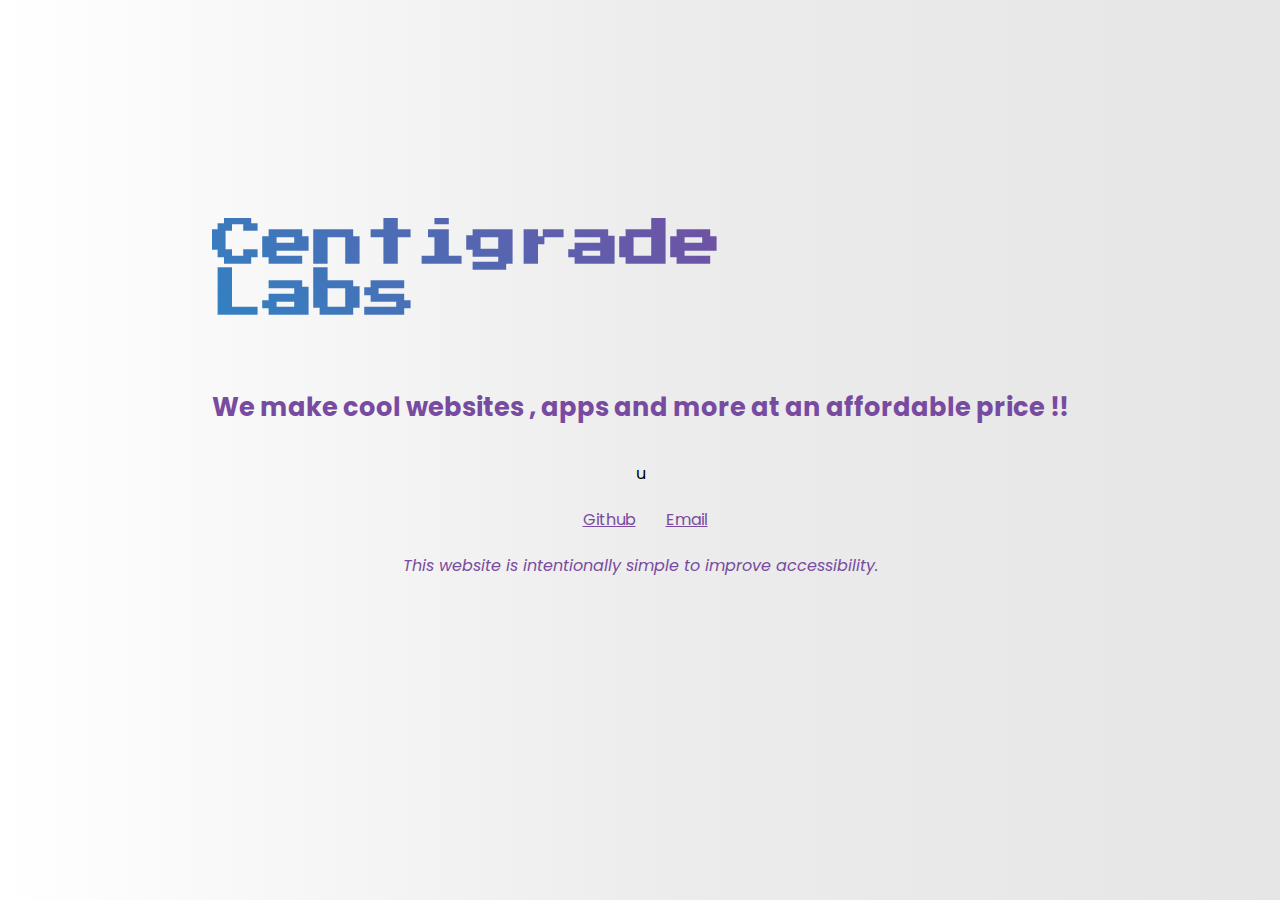
==== public/index.html @ 8cd0a250 "Update" ====
<!DOCTYPE html>
<html lang="en">
  <head>
    <meta charset="utf-8" />
    <meta
      name="viewport"
      content="width=device-width, initial-scale=1.0, minimum-scale=1.0, maximum-scale=1.0, user-scalable=0"
    />
    <meta
      name="description"
      content="Centigrade Labs provide cool websites and applications at affordable rates with great support !!"
    />
    <meta name="keywords" content="HrithikMJ, github , hrithikmj" />
    <link rel="preconnect" href="https://fonts.gstatic.com" crossorigin />
    <link
      href="https://fonts.googleapis.com/css2?family=Press+Start+2P&display=swap"
      rel="stylesheet"
    />
    <link
      href="https://fonts.googleapis.com/css2?family=Poppins:wght@500&display=swap"
      rel="stylesheet"
    />
    <link rel="stylesheet" type="text/css" href="styles/style.css" />
    <link rel="icon" href="images/ico.png" />
    <title>Centigrade Labs</title>
  </head>

  <body>
    <div class="body">
      <div class="title">
        <h1 id="heading">
          Centigrade <br />
          Labs
        </h1>
        <h4 id="para">
          We make cool websites , apps and more at an affordable price !!
        </h4>
      </div>
      u
      <div id="head-soc" class="content">
        <ul>
          <li id="git" >
            <a
              href="https://github.com/Centigrade2020"
              target="_blank"
              class="btn w"
			  id="githubLink"
              title="Check out our projects here they're cool , unlike this page"
              >Github</a
            >
          </li>

          <li id="mail"  >
            <a
              href="mailto:centigrade.ad@gmail.com?subject=[Enquiry]%20Development Services
			  &cc=hrithikmj003@gmail.com;dharundds@gmail.com;dharunsivakumar002@gmail.com"
              target="_blank"
              class="btn s"
			  id="emailLink"
              title="We'll get back soon"
              >Email</a
            >
          </li>
        </ul>
      </div>
      <i>This website is intentionally simple to improve accessibility.</i>
    </div>

    <div id="particles-js" onContextMenu="return false;"></div>

    <script src="particles.js-master/particles.js"></script>
    <script src="scripts/index.js"></script>
  </body>
</html>
---- public/styles/style.css ----
canvas {
  position: fixed;
  left: 0;
  right: 0;
  top: 0;
  z-index: -999;
  visibility: visible;

}
#particles-js {
  height: 80vh;
  z-index: -999;
}

body {
  font-family: "Poppins";
  background-repeat: no-repeat;
  display: flex;
  align-items: center;
  justify-content: center;
  padding: 1%;
}

.body {
  display: flex;
  flex-direction: column;
  justify-content: center;
  align-items:center;
  margin: auto;
  white-space: wrap;
  box-sizing: border-box;
}
.title {
  font-family: "Press Start 2P", cursive;
  display: flex;
  justify-content: center;
  flex-direction: column;
  font-size:2vw;
  cursor: pointer;
  width:fit-content ;
  z-index: 99;
}
.title h1 {
  background: -webkit-linear-gradient(225deg, #ff3cac, #784ba0, #2b86c5);
  -webkit-background-clip: text;
  -webkit-text-fill-color: transparent;
  background-size: 150% 150%;
  animation: move 3s ease-in-out infinite;
  transition: 500ms;
}
.title h4 {
  font-family: "poppins";
  color: #784ba0;
}
.content {  
  z-index: 99;
}
ul {
  list-style: none;
  display: flex;
  flex-direction: row;
  gap: 30px;
  padding: 4%;
}
a {
  color: #784ba0;
}
i{
  color: #784ba0;
}
@keyframes move {
  0% {
    background-position: 0% 50%;
  }
  50% {
    background-position: 100% 50%;
  }
  100% {
    background-position: 0% 50%;
  }
}
@media only screen and (max-width: 480px) {
  .body{
    margin-top: 100px;
  }
  .title {
    font-size: 5vw;
  }
}
@media (prefers-color-scheme: light) {
  body {
    background: linear-gradient(
      90deg,
      rgba(255, 255, 255, 1) 0%,
      rgba(236, 236, 236, 1) 35%,
      rgba(223, 223, 223, 1) 100%
    );
    background-size: 150% 150%;
   animation: move 3s ease-in-out infinite;
  }
}
@media (prefers-color-scheme: dark) {
  body {
    background: linear-gradient(
      135deg,
      rgba(24, 23, 23, 1) 18%,
      rgba(0, 0, 0, 1) 60%,
      rgba(0, 12, 19, 1) 96%
    );
    background-size: 150% 150%;
    animation: move 3s ease-in-out infinite;
  }
}
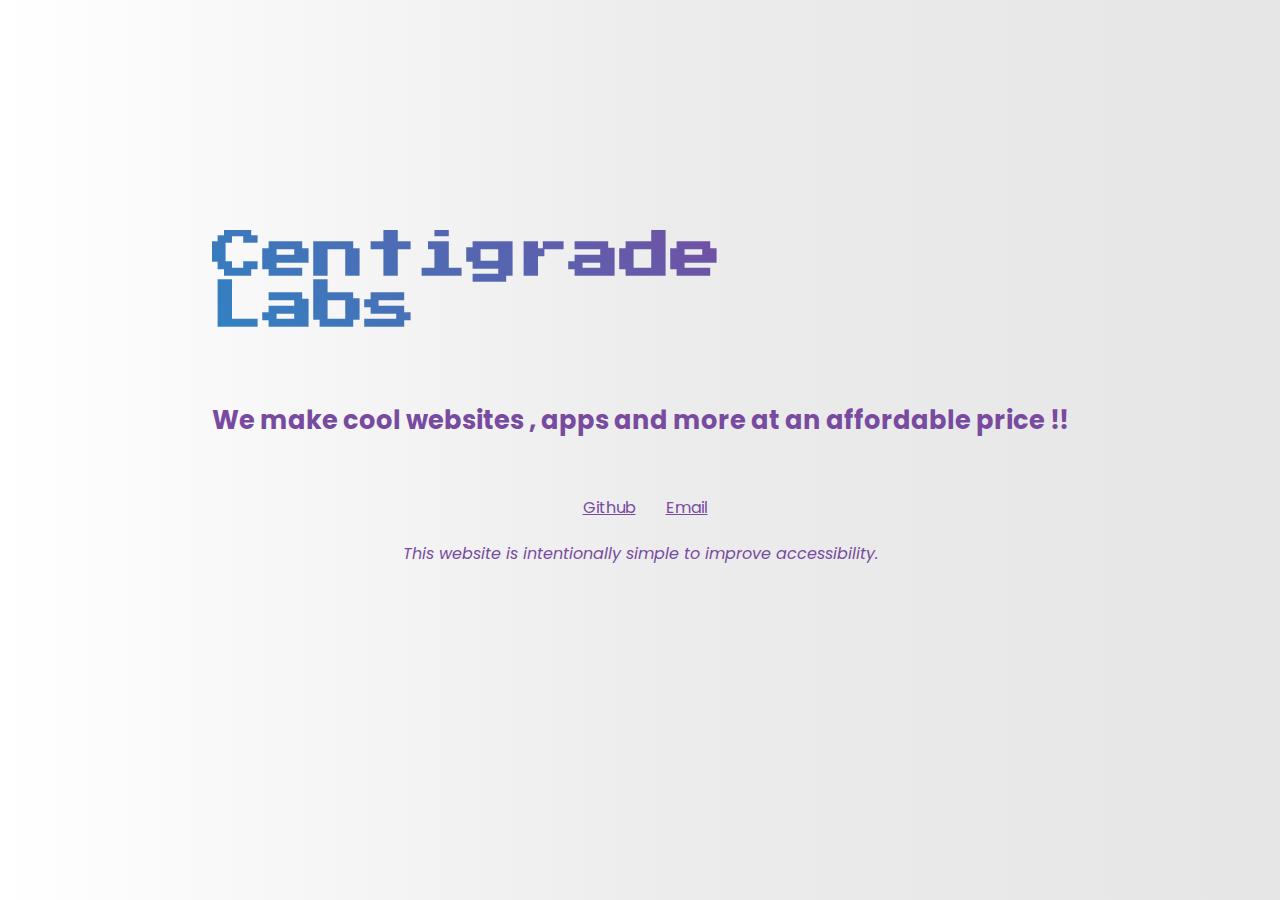
==== commit 0d5e6353: "update" ====
--- a/public/index.html
+++ b/public/index.html
@@ -36,27 +36,26 @@
           We make cool websites , apps and more at an affordable price !!
         </h4>
       </div>
-      u
       <div id="head-soc" class="content">
         <ul>
-          <li id="git" >
+          <li id="git">
             <a
               href="https://github.com/Centigrade2020"
               target="_blank"
               class="btn w"
-			  id="githubLink"
+              id="githubLink"
               title="Check out our projects here they're cool , unlike this page"
               >Github</a
             >
           </li>
 
-          <li id="mail"  >
+          <li id="mail">
             <a
               href="mailto:centigrade.ad@gmail.com?subject=[Enquiry]%20Development Services
 			  &cc=hrithikmj003@gmail.com;dharundds@gmail.com;dharunsivakumar002@gmail.com"
               target="_blank"
               class="btn s"
-			  id="emailLink"
+              id="emailLink"
               title="We'll get back soon"
               >Email</a
             >
